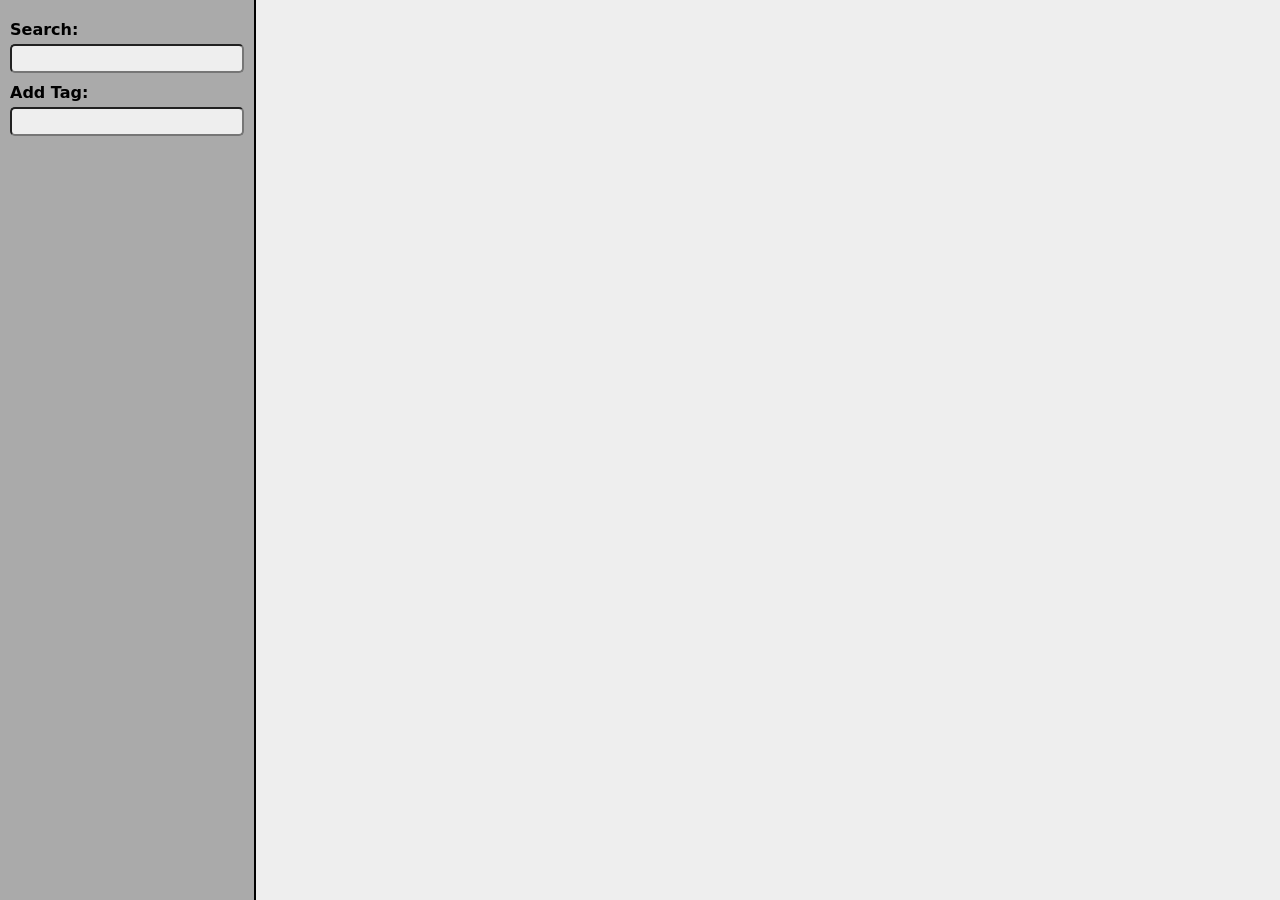
==== static/index.html @ a3017abe "improved quicktags, various cleanup - allow quicktags to be applied with 1-9 key shortcuts - fix dou" ====
<!doctype html>
<html land="en">
<head>
<style>
:root {
	--tile-size: 256px;
	--tile-grid: calc(var(--tile-size) + 20px);
}
html,body,page-top {
	margin: 0;
	display: flex;
	flex-direction: row;
	height: 100%;
	width: 100%;
	overflow: clip;
	font-family: sans;
}
page-main {
	margin: 0;
	display: flex;
	flex-direction: column;
	flex: 0 0 80%;
	height: 100%;
	width: 80%;
	overflow: auto;
}
page-sidebar {
	display: flex;
	flex-direction: column;
	flex: 0 0 20%;
	width: 20%;
	height: 100%;
	background-color: #aaa;
	border-right: 2px solid black;
	box-sizing: border-box;
	padding: 10px;
}
page-sidebar ul {
	list-style: none;
	padding: 0px;
	margin: 5px;
}
page-sidebar li {
	background-color: #eee;
	margin-top: 5px;
	padding: 5px;
	border-radius: 5px;
}
sidebar-pane {
}
#quicktags li:hover {
	background-color: #0f0;
}
#infotags li span:last-child {
	float: right;
}
page-sidebar input {
	padding: 5px;
	border-radius: 5px;
	background-color: #eee;
}
.hotkey-0::before {
	content: url("icon/0-circle-fill.svg");
	margin-right: 5px;
	vertical-align: middle;
}
.hotkey-1::before {
	content: url("icon/1-circle-fill.svg");
	margin-right: 5px;
	vertical-align: middle;
}
.hotkey-2::before {
	content: url("icon/2-circle-fill.svg");
	margin-right: 5px;
	vertical-align: middle;
}
.hotkey-3::before {
	content: url("icon/3-circle-fill.svg");
	margin-right: 5px;
	vertical-align: middle;
}
.hotkey-4::before {
	content: url("icon/4-circle-fill.svg");
	margin-right: 5px;
	vertical-align: middle;
}
.hotkey-5::before {
	content: url("icon/5-circle-fill.svg");
	margin-right: 5px;
	vertical-align: middle;
}
.hotkey-6::before {
	content: url("icon/6-circle-fill.svg");
	margin-right: 5px;
	vertical-align: middle;
}
.hotkey-7::before {
	content: url("icon/7-circle-fill.svg");
	margin-right: 5px;
	vertical-align: middle;
}
.hotkey-8::before {
	content: url("icon/8-circle-fill.svg");
	margin-right: 5px;
	vertical-align: middle;
}
.hotkey-9::before {
	content: url("icon/9-circle-fill.svg");
	margin-right: 5px;
	vertical-align: middle;
}

tile-grid {
	display: grid;
	grid-template-rows: var(--tile-grid);
	grid-auto-rows: var(--tile-grid);
	grid-template-columns: repeat(auto-fit, minmax(var(--tile-grid), 1fr));
	gap: 3px;
	background-color: #eee;
	height: 100%;
	overflow: auto;
}
img-tile {
        display: flex;
	flex-direction: column;
	margin: auto;
	background-color: #eee;
	border: 3px solid #eee;
	border-radius: 7px;
	position: relative;
}
img-clip {
	display: flex;
        width: var(--tile-size);
        height: var(--tile-size);
	overflow: clip;
        justify-content: center; /* or: end */
	align-items: center;
}
img-wrap {
	display: flex;
	max-width: 100%;
	max-height: 100%;
	position: relative;
}
.focused {
	border: 3px solid #0f0;
	background-color: #0f0;
}
.focused img {
	border-radius: 7px;
}
img-wrap img {
        max-width: 100%;
        max-height: 100%;
	object-fit: contain;
}
view-pane {
	display: none;
	width: 100%;
	height: 100%;
	overflow: auto;
	background-color: black;
	justify-content: center;
	align-items: center;
}
view-pane-div {
	height: 100%;
	align-content: center;
}
view-pane-div video {
	display: none;
	max-width: 100%;
	max-height: 100%;
}
.img-no-zoom {
	max-width: 100%;
	max-height: 100%;
}

dl {
	display: grid;
	grid-template-columns: min-content max-content;
	width: 100%;
}
dt {
	text-align: right;
	font-weight: bold;
}
dd {
	text-align: left;
}

.selected tile-icon {
	display: block;
	width: 30px;
	height: 30px;
	background-color: #00f;
	border-radius: 50px;
	z-index: 1;
	position: absolute;
	top: 5px;
	right: 5px;
	border: 2px solid #fff;
}
info-tag {
	display: block;
	z-index: 1;
	background-color: #000b;
	color: #fff;
	border-radius: 3px;
	position: absolute;
	left: 5px;
	bottom: 5px;
	padding: 0px 3px 0px 3px;
	font-family: sans-serif;
	font-weight: bold;
	font-size: 10pt;
}

comp-anchor {
	position: relative;
	width: 100%;
}
comp-list {
	z-index: 2;
	position: absolute;
	top: 3px;
	background-color: #fff;
	border: 2px solid black;
	border-radius: 5px;
	display: none;
}
comp-list ul {
	list-style: none;
	padding: 0px;
	margin: 5px;
}
comp-list li {
	margin-top: 5px;
}

input.selected {
	background-color: #99f;
}
li.selected {
	background-color: #ff9;
}

sidebar-label {
	margin-top: 10px;
	margin-bottom: 5px;
	font-weight: bold;
}
</style>

</head>
<body>
<page-top>
 <page-sidebar id="sidebar">
  <sidebar-label>Search:</sidebar-label>
  <input type="text" id="search-text">
  <comp-anchor><comp-list id="search-comp" /></comp-anchor>
  <sidebar-label id="addtag-label">Add Tag:</sidebar-label>
  <input type="text" id="addtag-text">
  <comp-anchor><comp-list id="addtag-comp" /></comp-anchor>
  <sidebar-pane id="infobox"></sidebar-pane>
  <sidebar-pane id="infotags"></sidebar-pane>
  <sidebar-label id="quicktags-label" style="margin-top: auto"></sidebar-label>
  <sidebar-pane id="quicktags"></sidebar-pane>
 </page-sidebar>
 <page-main>
  <view-pane id="viewer">
   <view-pane-div>
    <img class="img-no-zoom" id="viewer-img" />
    <video id="viewer-vid" controls loop></video>
   </view-pane-div>
  </view-pane>
  <tile-grid id="tilegrid"> </tile-grid>
 </page-main>
</page-top>
</body>
<script src="index.js"></script>
</html>
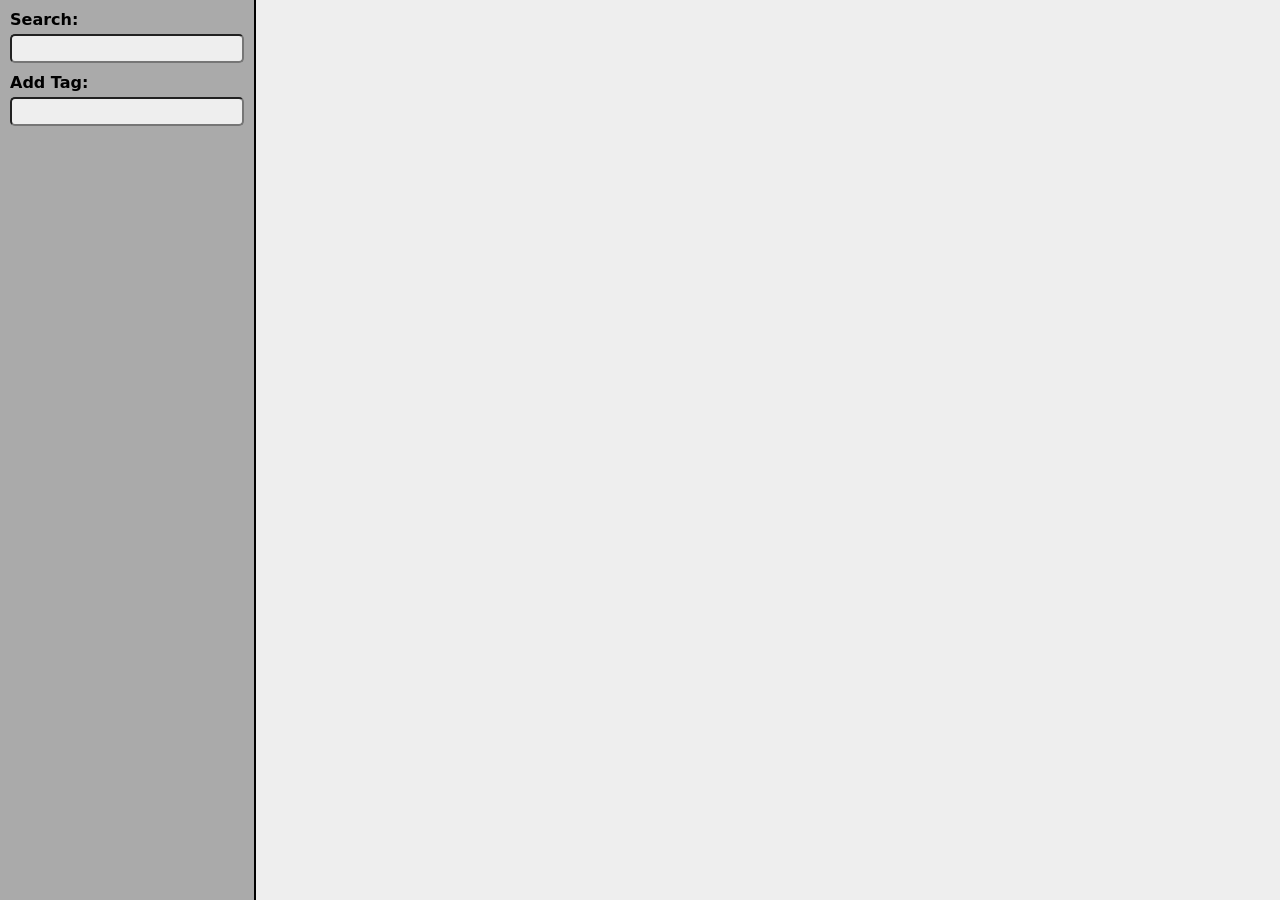
==== commit 368eecc6: "move css into its own file" ====
--- a/static/index.html
+++ b/static/index.html
@@ -1,259 +1,7 @@
 <!doctype html>
 <html land="en">
 <head>
-<style>
-:root {
-	--tile-size: 256px;
-	--tile-grid: calc(var(--tile-size) + 20px);
-}
-html,body,page-top {
-	margin: 0;
-	display: flex;
-	flex-direction: row;
-	height: 100%;
-	width: 100%;
-	overflow: clip;
-	font-family: sans;
-}
-page-main {
-	margin: 0;
-	display: flex;
-	flex-direction: column;
-	flex: 0 0 80%;
-	height: 100%;
-	width: 80%;
-	overflow: auto;
-}
-page-sidebar {
-	display: flex;
-	flex-direction: column;
-	flex: 0 0 20%;
-	width: 20%;
-	height: 100%;
-	background-color: #aaa;
-	border-right: 2px solid black;
-	box-sizing: border-box;
-	padding: 10px;
-}
-page-sidebar ul {
-	list-style: none;
-	padding: 0px;
-	margin: 5px;
-}
-page-sidebar li {
-	background-color: #eee;
-	margin-top: 5px;
-	padding: 5px;
-	border-radius: 5px;
-}
-sidebar-pane {
-}
-#quicktags li:hover {
-	background-color: #0f0;
-}
-#infotags li span:last-child {
-	float: right;
-}
-page-sidebar input {
-	padding: 5px;
-	border-radius: 5px;
-	background-color: #eee;
-}
-.hotkey-0::before {
-	content: url("icon/0-circle-fill.svg");
-	margin-right: 5px;
-	vertical-align: middle;
-}
-.hotkey-1::before {
-	content: url("icon/1-circle-fill.svg");
-	margin-right: 5px;
-	vertical-align: middle;
-}
-.hotkey-2::before {
-	content: url("icon/2-circle-fill.svg");
-	margin-right: 5px;
-	vertical-align: middle;
-}
-.hotkey-3::before {
-	content: url("icon/3-circle-fill.svg");
-	margin-right: 5px;
-	vertical-align: middle;
-}
-.hotkey-4::before {
-	content: url("icon/4-circle-fill.svg");
-	margin-right: 5px;
-	vertical-align: middle;
-}
-.hotkey-5::before {
-	content: url("icon/5-circle-fill.svg");
-	margin-right: 5px;
-	vertical-align: middle;
-}
-.hotkey-6::before {
-	content: url("icon/6-circle-fill.svg");
-	margin-right: 5px;
-	vertical-align: middle;
-}
-.hotkey-7::before {
-	content: url("icon/7-circle-fill.svg");
-	margin-right: 5px;
-	vertical-align: middle;
-}
-.hotkey-8::before {
-	content: url("icon/8-circle-fill.svg");
-	margin-right: 5px;
-	vertical-align: middle;
-}
-.hotkey-9::before {
-	content: url("icon/9-circle-fill.svg");
-	margin-right: 5px;
-	vertical-align: middle;
-}
-
-tile-grid {
-	display: grid;
-	grid-template-rows: var(--tile-grid);
-	grid-auto-rows: var(--tile-grid);
-	grid-template-columns: repeat(auto-fit, minmax(var(--tile-grid), 1fr));
-	gap: 3px;
-	background-color: #eee;
-	height: 100%;
-	overflow: auto;
-}
-img-tile {
-        display: flex;
-	flex-direction: column;
-	margin: auto;
-	background-color: #eee;
-	border: 3px solid #eee;
-	border-radius: 7px;
-	position: relative;
-}
-img-clip {
-	display: flex;
-        width: var(--tile-size);
-        height: var(--tile-size);
-	overflow: clip;
-        justify-content: center; /* or: end */
-	align-items: center;
-}
-img-wrap {
-	display: flex;
-	max-width: 100%;
-	max-height: 100%;
-	position: relative;
-}
-.focused {
-	border: 3px solid #0f0;
-	background-color: #0f0;
-}
-.focused img {
-	border-radius: 7px;
-}
-img-wrap img {
-        max-width: 100%;
-        max-height: 100%;
-	object-fit: contain;
-}
-view-pane {
-	display: none;
-	width: 100%;
-	height: 100%;
-	overflow: auto;
-	background-color: black;
-	justify-content: center;
-	align-items: center;
-}
-view-pane-div {
-	height: 100%;
-	align-content: center;
-}
-view-pane-div video {
-	display: none;
-	max-width: 100%;
-	max-height: 100%;
-}
-.img-no-zoom {
-	max-width: 100%;
-	max-height: 100%;
-}
-
-dl {
-	display: grid;
-	grid-template-columns: min-content max-content;
-	width: 100%;
-}
-dt {
-	text-align: right;
-	font-weight: bold;
-}
-dd {
-	text-align: left;
-}
-
-.selected tile-icon {
-	display: block;
-	width: 30px;
-	height: 30px;
-	background-color: #00f;
-	border-radius: 50px;
-	z-index: 1;
-	position: absolute;
-	top: 5px;
-	right: 5px;
-	border: 2px solid #fff;
-}
-info-tag {
-	display: block;
-	z-index: 1;
-	background-color: #000b;
-	color: #fff;
-	border-radius: 3px;
-	position: absolute;
-	left: 5px;
-	bottom: 5px;
-	padding: 0px 3px 0px 3px;
-	font-family: sans-serif;
-	font-weight: bold;
-	font-size: 10pt;
-}
-
-comp-anchor {
-	position: relative;
-	width: 100%;
-}
-comp-list {
-	z-index: 2;
-	position: absolute;
-	top: 3px;
-	background-color: #fff;
-	border: 2px solid black;
-	border-radius: 5px;
-	display: none;
-}
-comp-list ul {
-	list-style: none;
-	padding: 0px;
-	margin: 5px;
-}
-comp-list li {
-	margin-top: 5px;
-}
-
-input.selected {
-	background-color: #99f;
-}
-li.selected {
-	background-color: #ff9;
-}
-
-sidebar-label {
-	margin-top: 10px;
-	margin-bottom: 5px;
-	font-weight: bold;
-}
-</style>
-
+<link rel="stylesheet" type="text/css" href="app.css" />
 </head>
 <body>
 <page-top>
--- a/static/app.css
+++ b/static/app.css
@@ -0,0 +1,252 @@
+:root {
+	--tile-size: 256px;
+	--tile-grid: calc(var(--tile-size) + 20px);
+}
+html,body,page-top {
+	margin: 0;
+	display: flex;
+	flex-direction: row;
+	height: 100%;
+	width: 100%;
+	overflow: clip;
+	font-family: sans;
+}
+page-main {
+	margin: 0;
+	display: flex;
+	flex-direction: column;
+	flex: 0 0 80%;
+	height: 100%;
+	width: 80%;
+	overflow: auto;
+}
+page-sidebar {
+	display: flex;
+	flex-direction: column;
+	flex: 0 0 20%;
+	width: 20%;
+	height: 100%;
+	background-color: #aaa;
+	border-right: 2px solid black;
+	box-sizing: border-box;
+	padding: 0px 10px 0px 10px;
+}
+page-sidebar ul {
+	list-style: none;
+	padding: 0px;
+	margin: 5px;
+}
+page-sidebar li {
+	background-color: #eee;
+	margin-top: 5px;
+	padding: 5px;
+	border-radius: 5px;
+}
+sidebar-label {
+	margin-top: 10px;
+	margin-bottom: 5px;
+	font-weight: bold;
+}
+sidebar-pane {
+}
+#quicktags li:hover {
+	background-color: #0f0;
+}
+#infotags li span:last-child {
+	float: right;
+}
+page-sidebar input {
+	padding: 5px;
+	border-radius: 5px;
+	background-color: #eee;
+}
+
+tile-grid {
+	display: grid;
+	grid-template-rows: var(--tile-grid);
+	grid-auto-rows: var(--tile-grid);
+	grid-template-columns: repeat(auto-fit, minmax(var(--tile-grid), 1fr));
+	gap: 3px;
+	background-color: #eee;
+	height: 100%;
+	overflow: auto;
+}
+img-tile {
+        display: flex;
+	flex-direction: column;
+	margin: auto;
+	background-color: #eee;
+	border: 3px solid #eee;
+	border-radius: 7px;
+	position: relative;
+}
+img-clip {
+	display: flex;
+        width: var(--tile-size);
+        height: var(--tile-size);
+	overflow: clip;
+        justify-content: center; /* or: end */
+	align-items: center;
+}
+img-wrap {
+	display: flex;
+	max-width: 100%;
+	max-height: 100%;
+	position: relative;
+}
+.focused {
+	border: 3px solid #0f0;
+	background-color: #0f0;
+}
+.focused img {
+	border-radius: 7px;
+}
+img-wrap img {
+        max-width: 100%;
+        max-height: 100%;
+	object-fit: contain;
+}
+view-pane {
+	display: none;
+	width: 100%;
+	height: 100%;
+	overflow: auto;
+	background-color: black;
+	justify-content: center;
+	align-items: center;
+}
+view-pane-div {
+	height: 100%;
+	align-content: center;
+}
+view-pane-div video {
+	display: none;
+	max-width: 100%;
+	max-height: 100%;
+}
+.img-no-zoom {
+	max-width: 100%;
+	max-height: 100%;
+}
+
+dl {
+	display: grid;
+	grid-template-columns: min-content max-content;
+	width: 100%;
+}
+dt {
+	text-align: right;
+	font-weight: bold;
+}
+dd {
+	text-align: left;
+}
+
+.selected tile-icon {
+	display: block;
+	width: 30px;
+	height: 30px;
+	background-color: #00f;
+	border-radius: 50px;
+	z-index: 1;
+	position: absolute;
+	top: 5px;
+	right: 5px;
+	border: 2px solid #fff;
+}
+info-tag {
+	display: block;
+	z-index: 1;
+	background-color: #000b;
+	color: #fff;
+	border-radius: 3px;
+	position: absolute;
+	left: 5px;
+	bottom: 5px;
+	padding: 0px 3px 0px 3px;
+	font-family: sans-serif;
+	font-weight: bold;
+	font-size: 10pt;
+}
+
+comp-anchor {
+	position: relative;
+	width: 100%;
+}
+comp-list {
+	z-index: 2;
+	position: absolute;
+	left: 0px;
+	right: 0px;
+	top: 3px;
+	background-color: #fff;
+	border: 2px solid black;
+	border-radius: 5px;
+	display: none;
+}
+comp-list ul {
+	list-style: none;
+	padding: 0px;
+	margin: 5px;
+}
+comp-list li {
+	margin-top: 5px;
+}
+
+input.selected {
+	background-color: #99f;
+}
+li.selected {
+	background-color: #ff9;
+}
+
+.hotkey-0::before {
+	content: url("icon/0-circle-fill.svg");
+	margin-right: 5px;
+	vertical-align: middle;
+}
+.hotkey-1::before {
+	content: url("icon/1-circle-fill.svg");
+	margin-right: 5px;
+	vertical-align: middle;
+}
+.hotkey-2::before {
+	content: url("icon/2-circle-fill.svg");
+	margin-right: 5px;
+	vertical-align: middle;
+}
+.hotkey-3::before {
+	content: url("icon/3-circle-fill.svg");
+	margin-right: 5px;
+	vertical-align: middle;
+}
+.hotkey-4::before {
+	content: url("icon/4-circle-fill.svg");
+	margin-right: 5px;
+	vertical-align: middle;
+}
+.hotkey-5::before {
+	content: url("icon/5-circle-fill.svg");
+	margin-right: 5px;
+	vertical-align: middle;
+}
+.hotkey-6::before {
+	content: url("icon/6-circle-fill.svg");
+	margin-right: 5px;
+	vertical-align: middle;
+}
+.hotkey-7::before {
+	content: url("icon/7-circle-fill.svg");
+	margin-right: 5px;
+	vertical-align: middle;
+}
+.hotkey-8::before {
+	content: url("icon/8-circle-fill.svg");
+	margin-right: 5px;
+	vertical-align: middle;
+}
+.hotkey-9::before {
+	content: url("icon/9-circle-fill.svg");
+	margin-right: 5px;
+	vertical-align: middle;
+}
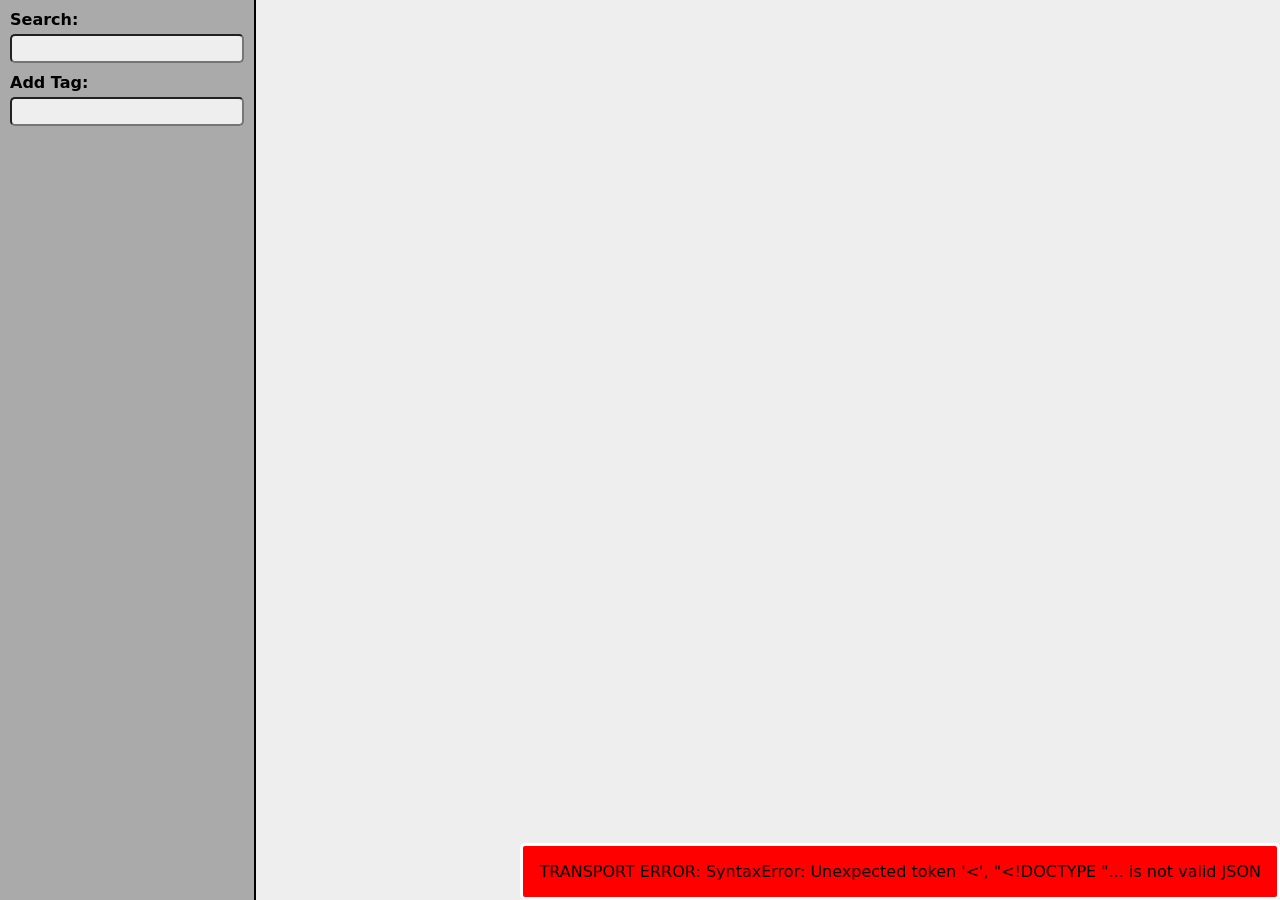
==== commit ec807a34: "little improvements - exit viewer when loading search results - allow 2d navigation by arrow keys - " ====
--- a/static/index.html
+++ b/static/index.html
@@ -1,5 +1,5 @@
 <!doctype html>
-<html land="en">
+<html lang="en">
 <head>
 <link rel="stylesheet" type="text/css" href="app.css" />
 </head>
@@ -26,6 +26,7 @@
   </view-pane>
   <tile-grid id="tilegrid"> </tile-grid>
  </page-main>
+ <alert-bar id="alert-bar"></alert-bar>
 </page-top>
 </body>
 <script src="index.js"></script>
--- a/static/app.css
+++ b/static/app.css
@@ -59,6 +59,18 @@
 	padding: 5px;
 	border-radius: 5px;
 	background-color: #eee;
+}
+
+alert-bar {
+	position: absolute;
+	bottom: 0px;
+	right: 0px;
+	background-color: #f00;
+	padding: 1em;
+	min-width: 20em;
+	border-radius: 5px;
+	border: 3px solid #fff;
+	display: none;
 }
 
 tile-grid {
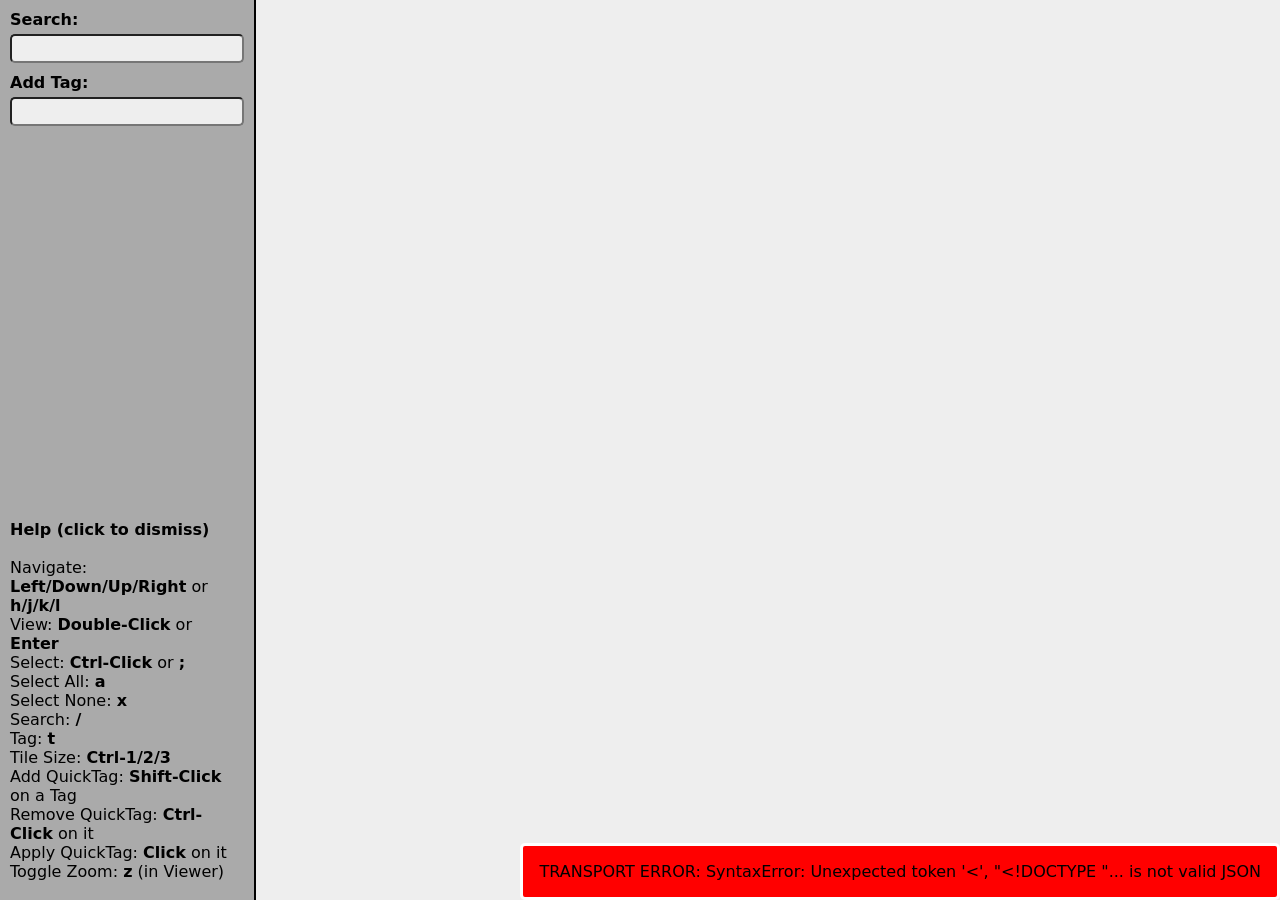
==== commit 9fb91901: "adjust key bindings, add cheesy help pane" ====
--- a/static/index.html
+++ b/static/index.html
@@ -16,6 +16,22 @@
   <sidebar-pane id="infotags"></sidebar-pane>
   <sidebar-label id="quicktags-label" style="margin-top: auto"></sidebar-label>
   <sidebar-pane id="quicktags"></sidebar-pane>
+  <sidebar-pane id="help">
+<br><b>Help (click to dismiss)</b><br>
+<br>Navigate: <b>Left/Down/Up/Right</b> or <b>h/j/k/l</b>
+<br>View: <b>Double-Click</b> or <b>Enter</b>
+<br>Select: <b>Ctrl-Click</b> or <b>;</b>
+<br>Select All: <b>a</b>
+<br>Select None: <b>x</b>
+<br>Search: <b>/</b>
+<br>Tag: <b>t</b>
+<br>Tile Size: <b>Ctrl-1/2/3</b>
+<br>Add QuickTag: <b>Shift-Click</b> on a Tag
+<br>Remove QuickTag: <b>Ctrl-Click</b> on it
+<br>Apply QuickTag: <b>Click</b> on it
+<br>Toggle Zoom: <b>z</b> (in Viewer)
+<br><br>
+  </sidebar-pane>
  </page-sidebar>
  <page-main>
   <view-pane id="viewer">
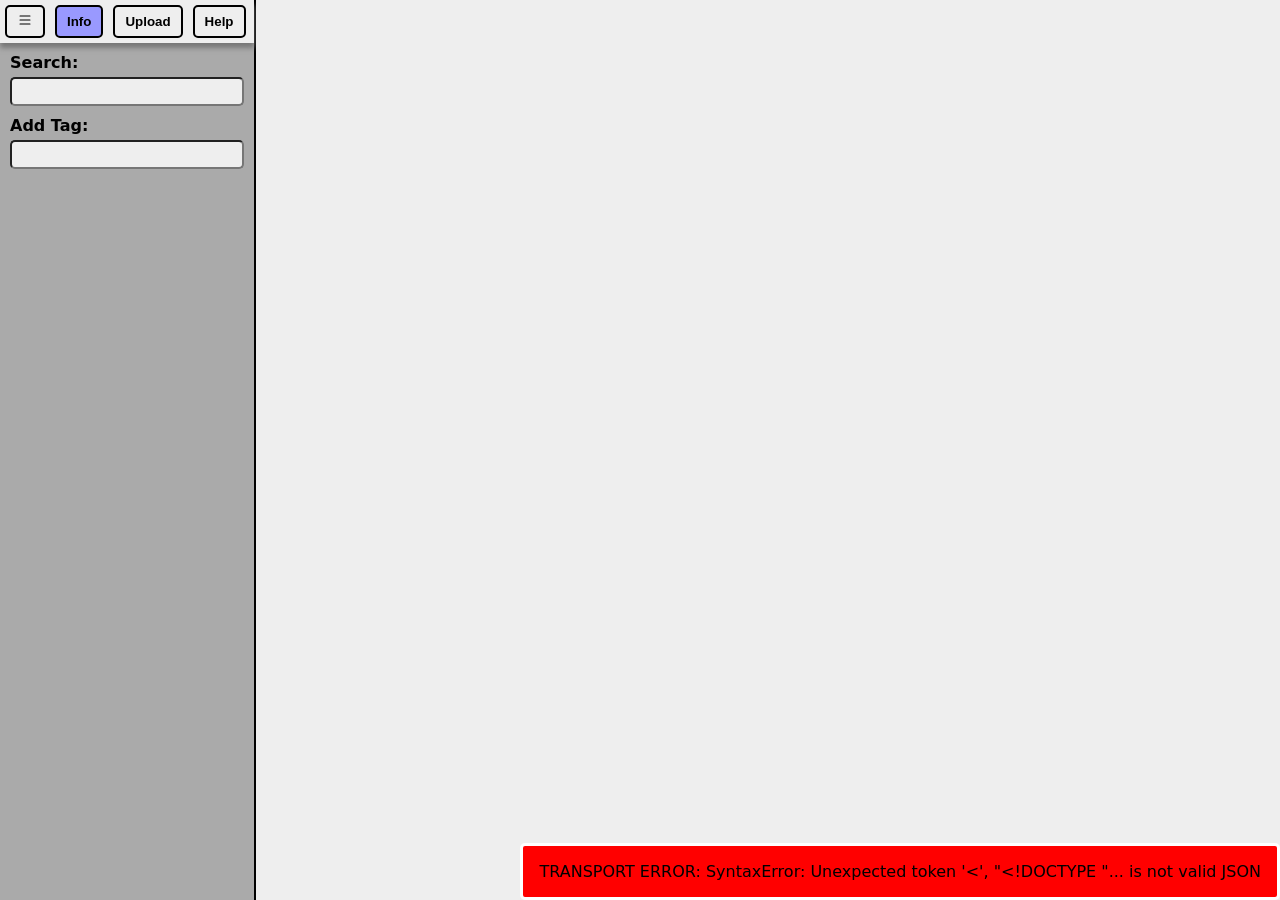
==== commit f35d779e: "various improvements - add multiple tabs to the sidebar (info/upload/help) - use button instead of u" ====
--- a/static/index.html
+++ b/static/index.html
@@ -6,6 +6,14 @@
 <body>
 <page-top>
  <page-sidebar id="sidebar">
+<sidebar-menu>
+<button id="menu-x"></button>
+<button id="menu-info" class="active">Info</button>
+<button id="menu-upload">Upload</button>
+<button id="menu-help">Help</button>
+</sidebar-menu>
+<sidebar-mode-set>
+<sidebar-mode id="mode-info">
   <sidebar-label>Search:</sidebar-label>
   <input type="text" id="search-text">
   <comp-anchor><comp-list id="search-comp" /></comp-anchor>
@@ -14,10 +22,19 @@
   <comp-anchor><comp-list id="addtag-comp" /></comp-anchor>
   <sidebar-pane id="infobox"></sidebar-pane>
   <sidebar-pane id="infotags"></sidebar-pane>
-  <sidebar-label id="quicktags-label" style="margin-top: auto"></sidebar-label>
+  <sidebar-label id="quicktags-label"> </sidebar-label>
   <sidebar-pane id="quicktags"></sidebar-pane>
+</sidebar-mode>
+<sidebar-mode id="mode-upload">
+ <sidebar-label>Upload Files:</sidebar-label>
+ <sidebar-pane>
+  <input type="file" id="upload" accept=".jpg,.jpeg,.png,.webp,.mp4,.webm" multiple="true"/>
+ </sidebar-pane>
+ <sidebar-label></sidebar-label>
+ <sidebar-pane id="upload-list"></sidebar-pane>
+</sidebar-mode>
+<sidebar-mode id="mode-help">
   <sidebar-pane id="help">
-<br><b>Help (click to dismiss)</b><br>
 <br>Navigate: <b>Left/Down/Up/Right</b> or <b>h/j/k/l</b>
 <br>View: <b>Double-Click</b> or <b>Enter</b>
 <br>Select: <b>Ctrl-Click</b> or <b>;</b>
@@ -32,6 +49,8 @@
 <br>Toggle Zoom: <b>z</b> (in Viewer)
 <br><br>
   </sidebar-pane>
+</sidebar-mode>
+</sidebar-mode-set>
  </page-sidebar>
  <page-main>
   <view-pane id="viewer">
--- a/static/app.css
+++ b/static/app.css
@@ -29,18 +29,74 @@
 	background-color: #aaa;
 	border-right: 2px solid black;
 	box-sizing: border-box;
+	padding: 0px;
+}
+sidebar-mode-set {
+	display: flex;
+	flex-direction: column;
+	height: 100%;
+	margin-bottom: 5px;
+}
+sidebar-mode {
+	display: flex;
+	flex-direction: column;
 	padding: 0px 10px 0px 10px;
-}
-page-sidebar ul {
-	list-style: none;
-	padding: 0px;
+	box-sizing: border-box;
+	height: 100%;
+}
+#mode-info { display: flex; }
+#mode-upload { display: none; }
+#mode-help { display: none; }
+sidebar-menu {
+	display: flex;
+	flex-direction: row;
+	box-shadow: 0px 5px 5px #777;
+	background-color: #eee;
+}
+sidebar-menu button {
+	background-color: #eee;
 	margin: 5px;
-}
-page-sidebar li {
-	background-color: #eee;
-	margin-top: 5px;
+	padding: 5px 10px 5px 10px;
+	border-radius: 5px;
+	font-weight: bold;
+	border-style: solid;
+}
+#menu-x::before {
+	content: url("icon/list.svg");
+	/* margin-right: 5px; */
+	vertical-align: middle;
+}
+sidebar-menu button.active {
+	background-color: #99f;
+}
+button-stack {
+	display: flex;
+	flex-direction: column;
+}
+button-stack button {
+	background-color: #eee;
+	margin: 5px 0px 0px 0px;
 	padding: 5px;
 	border-radius: 5px;
+	text-align: left;
+	border-style: solid;
+}
+#upload-list {
+	overflow: auto;
+}
+#upload-list button {
+	white-space: nowrap;
+	overflow: hidden;
+	text-overflow: ellipsis;
+}
+#upload-list button.fail {
+	background-color: #f00;
+}
+#upload-list button.okay {
+	background-color: #0f0;
+}
+#upload-list button.dup {
+	background-color: #ff0;
 }
 sidebar-label {
 	margin-top: 10px;
@@ -49,11 +105,14 @@
 }
 sidebar-pane {
 }
-#quicktags li:hover {
+#quicktags button:hover {
 	background-color: #0f0;
 }
-#infotags li span:last-child {
+#infotags button span:last-child {
 	float: right;
+}
+#quicktags-label {
+	margin-top: auto;
 }
 page-sidebar input {
 	padding: 5px;
@@ -77,7 +136,7 @@
 	display: grid;
 	grid-template-rows: var(--tile-grid);
 	grid-auto-rows: var(--tile-grid);
-	grid-template-columns: repeat(auto-fit, minmax(var(--tile-grid), 1fr));
+	grid-template-columns: repeat(auto-fill, minmax(var(--tile-grid), 1fr));
 	gap: 3px;
 	background-color: #eee;
 	height: 100%;
